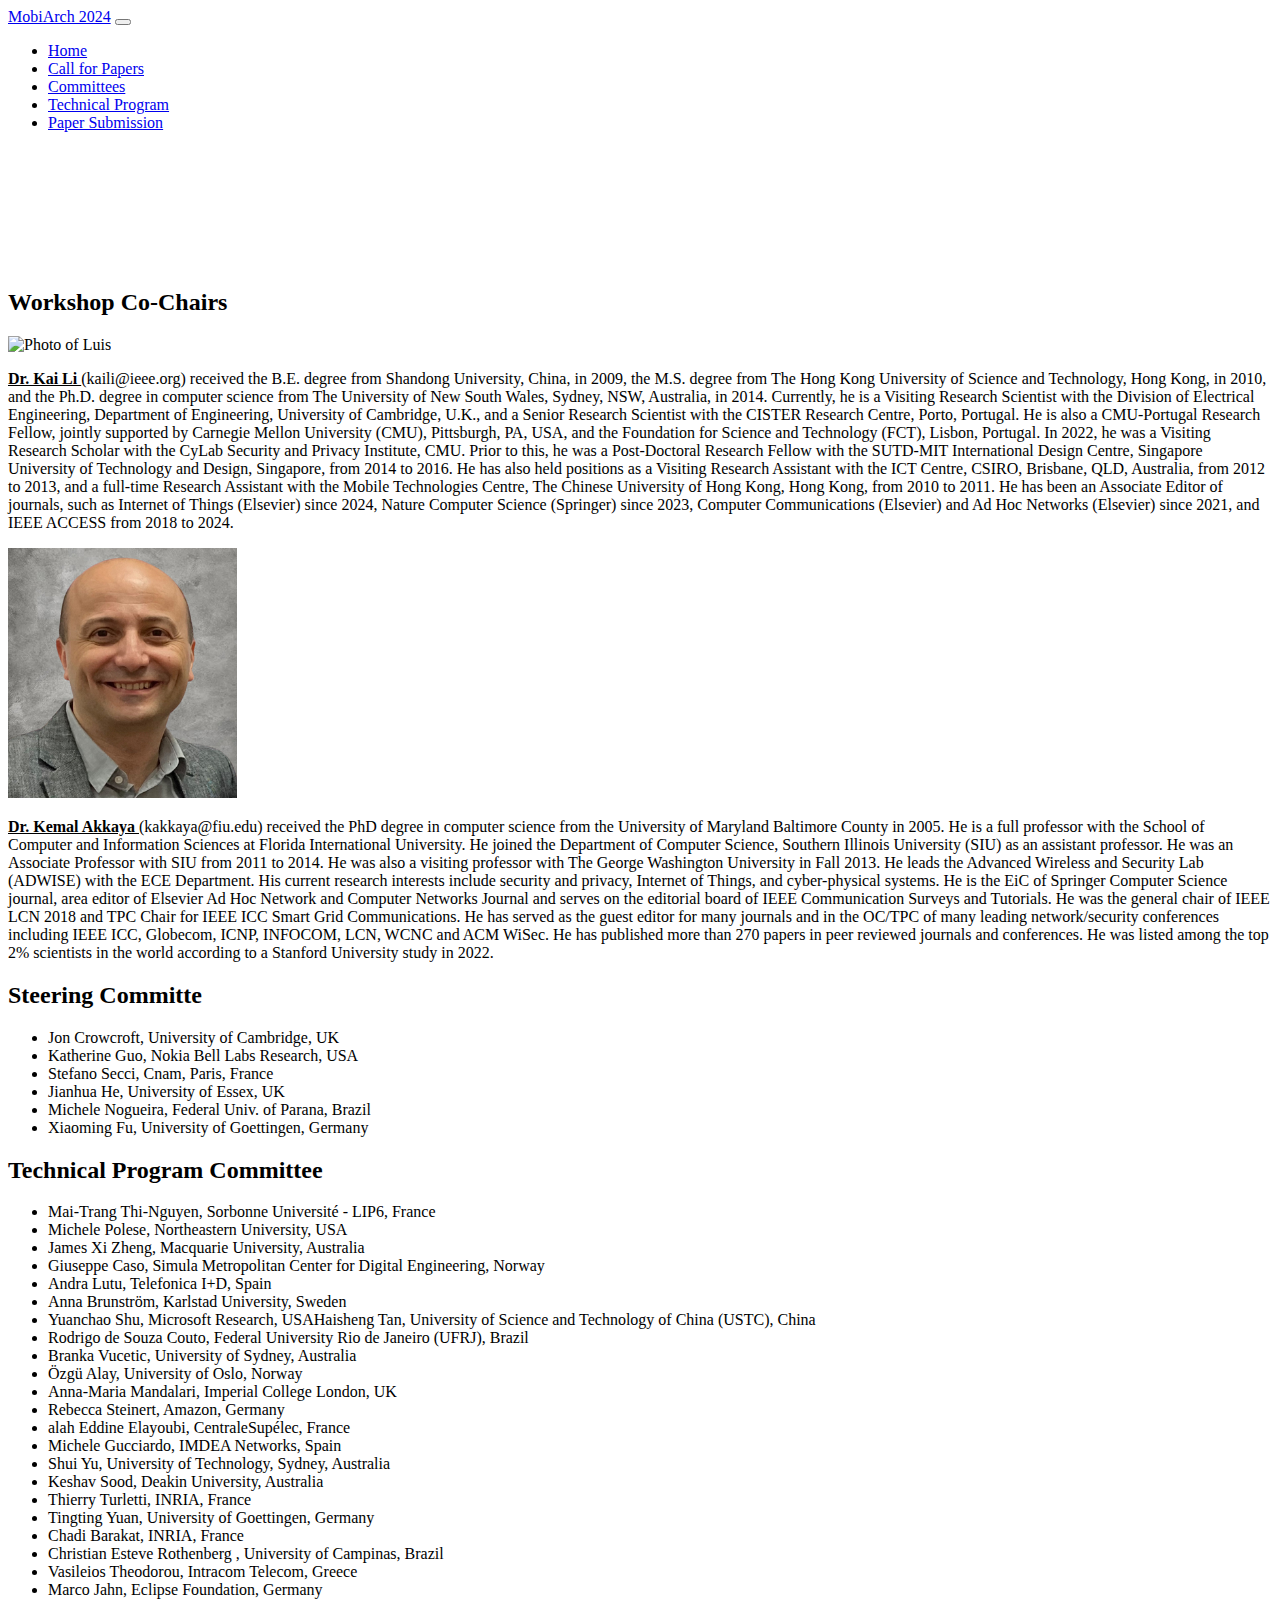
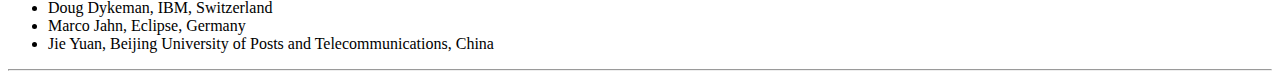
==== committees.html @ 20dde44c "Update committees.html" ====
<!doctype html>
<html lang="en">

<head>
    <meta charset="utf-8">
    <meta name="viewport" content="width=device-width, initial-scale=1, shrink-to-fit=no">
    <meta name="description"
        content="The last two decades have witnessed an extremely fast evolution of network technologies and an steep growth in mobile data traffic. According to the latest edition of the Cisco Visual Networking Index (VNI), global mobile data traffic is projected to increase nearly three-fold from 2020 to 2025, reaching 184 exabytes per month by 2025. This growth is being fuelled by factors such as the proliferation of mobile devices, the increasing availability of high-speed mobile networks, and the growing adoption of data-intensive mobile applications. This trend is coming along with increased capabilities and intelligence of devices, hence offering great opportunities for research innovation and development. Globally, 5G network deployments are becoming generalized, providing higher data speeds at low latency and enhanced throughput to handle more simultaneous connections without causing disruptions when compared with previous mobile generation. However, some issues and challenges have not been fully addressed in 5G mobile networks and they are attracting further research efforts like the emerging applications challenges that are pushing the required quality of service to extreme levels, the mobile edge computing issues for user mobility support in small cells, the tendency towards Open and smart RAN enabling interoperable interfaces, RAN virtualization and push embedded machine learning systems and artificial intelligence back end modules for an enhanced RAN intelligence. These challenges drive the need towards deep research on the next generation of mobile Internet system, the 6G, that would tackle these challenges while deliver new mobile services and defining the fundamental architectural components for the next generation mobile Internet.

The proposed MobiArch’24 workshop will focus on the technical architecture issues for next generation mobile Internet, to tackle the aforementioned challenges. MobiArch 2024 welcomes submissions from both researchers and practitioners from academia and industry that explore the latest developments in mobile communication technologies and architectures. In addition, we encourage work-in-progress and position papers that describe highly original ideas, present new directions, or have the potential to generate insightful provocative discussion at the workshop.">
    <title>MobiArch 2024</title>
    <link href="bootstrap.min.css" rel="stylesheet">
    <link href="jumbotron.css" rel="stylesheet">
</head>

<body>
    <nav class="navbar navbar-expand-md navbar-dark fixed-top bg-dark">
        <a class="navbar-brand" href="index.html">MobiArch 2024</a>
        <button class="navbar-toggler" type="button" data-toggle="collapse" data-target="#navbarNav"
            aria-controls="navbarNav" aria-expanded="false" aria-label="Toggle navigation">
            <span class="navbar-toggler-icon"></span>
        </button>
        <div class="collapse navbar-collapse" id="navbarNav">
            <ul class="navbar-nav mr-auto">
                <li class="nav-item">
                    <a class="nav-link" href="index.html">Home</a>
                </li>
                <li class="nav-item">
                    <a class="nav-link" href="call.html">Call for Papers</a>
                </li>
                <li class="nav-item active">
                    <a class="nav-link" href="committees.html">Committees</a>
                </li>
                <li class="nav-item">
                    <a class="nav-link" href="program.html">Technical Program</a>
                </li>
                <li class="nav-item">
                    <a class="nav-link" href="submission.html">Paper Submission</a>
                </li>
            </ul>
        </div>
    </nav>

    <main role="main">
        <div class="jumbotron">
            <div class="container"><FONT COLOR="white">
                <h1 class="display-3">MobiArch 2024</h1>
                <p> <h5>MobiArch 2024: Workshop on Mobility in the Evolving Internet Architecture </h5></p>
                <p><h5> Washington, D.C., USA,  <b>  </b> 18th November, 2023 </h5></p>
            </div></font>
        </div>

        <div class="container">
            <div class="row">
                <div class="col-md-12">
                    <h2>Workshop Co-Chairs</h2>
                </div>
            </div>
            <div class="col">
                <div class="row-md-4 small-text">
                    <p class="text-center"><img src="Kai_Li.jpg" alt="Photo of Luis" height="250"></p>
                    <p class="text-justify"><u><b>Dr. Kai Li </b></u> (kaili@ieee.org) received the B.E. degree from Shandong University, China, in 2009, the M.S. degree from The Hong Kong University of Science and Technology, Hong Kong, in 2010, and the Ph.D. degree in computer science from The University of New South Wales, Sydney, NSW, Australia, in 2014. Currently, he is a Visiting Research Scientist with the Division of Electrical Engineering, Department of Engineering, University of Cambridge, U.K., and a Senior Research Scientist with the CISTER Research Centre, Porto, Portugal. He is also a CMU-Portugal Research Fellow, jointly supported by Carnegie Mellon University (CMU), Pittsburgh, PA, USA, and the Foundation for Science and Technology (FCT), Lisbon, Portugal. In 2022, he was a Visiting Research Scholar with the CyLab Security and Privacy Institute, CMU. Prior to this, he was a Post-Doctoral Research Fellow with the SUTD-MIT International Design Centre, Singapore University of Technology and Design, Singapore, from 2014 to 2016. He has also held positions as a Visiting Research Assistant with the ICT Centre, CSIRO, Brisbane, QLD, Australia, from 2012 to 2013, and a full-time Research Assistant with the Mobile Technologies Centre, The Chinese University of Hong Kong, Hong Kong, from 2010 to 2011. He has been an Associate Editor of journals, such as Internet of Things (Elsevier) since 2024, Nature Computer Science (Springer) since 2023, Computer Communications (Elsevier) and Ad Hoc Networks (Elsevier) since 2021, and IEEE ACCESS from 2018 to 2024.</p>
                </div>
                <div class="row-md-4 small-text">
                    <p class="text-center"><img src="Kemal_Akkaya.jpg" alt="Photo of Tingting" height="250"></p>
                    <p class="text-justify"><u><b>Dr. Kemal Akkaya </b></u> (kakkaya@fiu.edu) received the PhD degree in computer science from the University of Maryland Baltimore County in 2005. He is a full professor with the School of Computer and Information Sciences at Florida International University. He joined the Department of Computer Science, Southern Illinois University (SIU) as an assistant professor. He was an Associate Professor with SIU from 2011 to 2014. He was also a visiting professor with The George Washington University in Fall 2013. He leads the Advanced Wireless and Security Lab (ADWISE) with the ECE Department. His current research interests include security and privacy, Internet of Things, and cyber-physical systems. He is the EiC of Springer Computer Science journal, area editor of Elsevier Ad Hoc Network and Computer Networks Journal and serves on the editorial board of IEEE Communication Surveys and Tutorials. He was the general chair of IEEE LCN 2018 and TPC Chair for IEEE ICC Smart Grid Communications. He has served as the guest editor for many journals and in the OC/TPC of many leading network/security conferences including IEEE ICC, Globecom, ICNP, INFOCOM, LCN, WCNC and ACM WiSec. He has published more than 270 papers in peer reviewed journals and conferences. He was listed among the top 2% scientists in the world according to a Stanford University study in 2022.  </p>
                </div>
<!--                 <div class="row-md-4 small-text">
                    <p class="text-center"><img src="Lorenzo.png" alt="Photo of Lorenzo Bertizzolo" height="250"></p>
                    <p class="text-justify"><u><b>Dr. Lorenzo Bertizzolo</b></u> (lbertizzolo@apple.com) is a wireless systems engineer at Apple working 
                    on 5G cellular software for iOS. He earned his Ph.D. in Computer Engineering at Northeastern University, in 2021. 
                    As a researcher, he worked with AT&T Labs Research, Facebook Connectivity Labs, and Google, network infrastructure team.
                    His focus is 5G/6G networks, wireless networked systems, software-defined networking for wireless systems, MIMO communications, and Non Terrestrial Networks. 
                    He earned the “Electrical and Computer Engineering Outstanding Research Award” from Northeastern University in 2020 and the “WiNTECH Best Paper Award” in 2019. </p>
                </div> -->
            </div>
            <div class="row">
                <div class="col-md-12">
                    <h2>Steering Committe</h2>
                    <ul>
                        <li>Jon Crowcroft, University of Cambridge, UK</li>
                        <li>Katherine Guo, Nokia Bell Labs Research, USA</li>
                        <li>Stefano Secci, Cnam, Paris, France</li>
                        <li>Jianhua He, University of Essex, UK</li>
                        <li>Michele Nogueira, Federal Univ. of Parana, Brazil</li>
                        <li>Xiaoming Fu, University of Goettingen, Germany</li>
                    </ul>
					<h2>Technical Program Committee</h2>
                    <ul>
                        <li>Mai-Trang Thi-Nguyen, Sorbonne Université - LIP6, France</li>
                        <li>Michele Polese, Northeastern University, USA</li>
                        <li>James Xi Zheng, Macquarie University, Australia</li>
                        <li>Giuseppe Caso, Simula Metropolitan Center for Digital Engineering, Norway</li>
                        <li>Andra Lutu, Telefonica I+D, Spain </li>
                        <li>Anna Brunström, Karlstad University, Sweden </li>
                        <li>Yuanchao Shu, Microsoft Research, USAHaisheng Tan, University of Science and Technology of China (USTC), China</li>
			<li>Rodrigo de Souza Couto, Federal University Rio de Janeiro (UFRJ), Brazil </li>
			<li>Branka Vucetic, University of Sydney, Australia </li>
			<li>Özgü Alay, University of Oslo, Norway </li>
			<li>Anna-Maria Mandalari, Imperial College London, UK </li>
			<li>Rebecca Steinert, Amazon, Germany </li>
			<li>alah Eddine Elayoubi, CentraleSupélec, France </li>
			<li>Michele Gucciardo, IMDEA Networks, Spain </li>
			<li>Shui Yu, University of Technology, Sydney, Australia </li>
			<li>Keshav Sood, Deakin University, Australia </li>
			<li>Thierry Turletti, INRIA, France </li>
			<li>Tingting Yuan, University of Goettingen, Germany </li>
			<li>Chadi Barakat, INRIA, France </li>
			<li>Christian Esteve Rothenberg , University of Campinas, Brazil </li>
			<li>Vasileios Theodorou, Intracom Telecom, Greece </li>
			<li>Marco Jahn, Eclipse Foundation, Germany </li>
			<li>Doug Dykeman, IBM, Switzerland </li>
			<li>Marco Jahn, Eclipse, Germany </li>
			<li>Jie Yuan, Beijing University of Posts and Telecommunications, China </li>
            <!--             <li>Sudipta	Acharya, SZU China</li>
                        <li>Deyu Zhang, Central South University</li>
                        <li>Mengwei	Xu, Beijing University of Posts and Telecommunications</li>
                        <li>Young Choon	Lee, Macquarie University</li>
                        <li>Xi Zheng, Macquarie University</li>
						<li>Miao Hu, Sun Yat-sen University</li>
                        <li>Weifeng	Sun, Dalian University of Technology</li>
                        <li>Rodrigo	Couto, Universidade Federal do Rio de Janeiro</li>
                        <li>Taotao Wang, Shenzhen University</li>
                        <li>Youyang	Qu, CSIRO</li>
                        <li>Shu	Yang, Shenzhen University</li>
						<li>Yaodong	Huang, Shenzhen University</li>
						<li>Anna Brunstrom, Karlstad University</li>
                        <li>Giuseppe Caso, Ericsson Research</li>
                        <li>Haisheng Tan, University of Science and Technology of China</li>
                        <li>Thi Mai Trang Nguyen, University of Paris 6</li>
                        <li>Wei	Wang, Huazhong University of Science and Technology</li>
                        <li>Jessie Hui Wang, Tsinghua University</li>
						<li>Michele	Polese, Northeastern University</li>
						<li>Razvan Stanica, INSA Lyon</li>
						<li>Zuoyin Tang, Aston University</li>						
						<li>Lorenzo	Ghiro, University of Brescia</li>						
						<li>Dario Bega, Nokia Bell Labs</li>						
						<li>Zhangyu	Guan, University of NY at Buffalo</li>						
						<li>Pedram Johari, Northeastern University</li>						
						<li>Nan	Cen, Missouri University of Science and Technology</li>						
						<li>Andrea Ferlini, Nokia Bell Labs</li>						
						<li>Salvatore D'Oro, Northeastern University</li>						
						<li>Jincao Zhu, University of Utah, USA</li> -->
                    </ul>
                    <!-- <h2>TPC(tentative list)</h2>
					To be announced. -->
<!--                    <ul>
                         <li>Miao Hu, Sun Yat-sen University, China</li>
                        <li>Mai-Trang Thi-Nguyen, Sorbonne Université - LIP6, France</li>
                        <li>Michele Polese, Northeastern University, USA</li>
						<li>James Xi Zheng, Macquarie University, Australia</li>
                        <li>Mengwei Xu, Beijing University of Posts and Telecommunications, China</li>
                        <li>Giuseppe Caso, Simula Metropolitan Center for Digital Engineering, Norway</li>
                        <li>Andra Lutu, Telefonica I+D, Spain</li>
                        <li>Anna Brunström, Karlstad University, Sweden</li>
                        <li>Yuanchao Shu, Microsoft Research, USA</li>
                        <li>Haisheng Tan, University of Science and Technology of China (USTC), China</li>
                        <li>Rodrigo de Souza Couto, Federal University Rio de Janeiro (UFRJ), Brazil</li>
                        <li>Razvan Stanica, INSA Lyon, France</li>
                        <li>Bruno Y. L. Kimura, Sao Paulo Federal University (UNIFESP), Brazil</li>
                        <li>Özgü Alay, University of Oslo, Norway</li>
                        <li>Anna-Maria Mandalari, Imperial College London, UK</li>
                        <li>Rebecca Steinert, Amazon, Germany</li>
                        <li>Salah Eddine Elayoubi, CentraleSupélec, France</li>  
                        <li> Michele Gucciardo, IMDEA Networks, Spain </li> 
						<li>Young Lee, Macquarie University, Australia</li>
						<li>Shui Yu, University of Technology, Sydney, Australia</li>
						<li>Keshav Sood, Deakin University, Australia</li>
						<li>Taotao Wang, Shenzhen University, China</li>
						<li>Weifeng Sun, Dalian University of Technology, China</li>
						<li>Deyu Zhang, Central South University, China</li>
						<li>Youyang Qu, Deakin University, Australia</li>
						<li>Mengwei Xu, Beijing University of Posts and Telecommunications, China</li>
						<li>Yifan Zhang, Binghamton University, USA</li>
                    </ul> -->
                </div>
            </div>
            <hr>
        </div>
    </main>

    <script src="jquery-3.2.1.slim.min.js"></script>
    <script src="popper.min.js"></script>
    <script src="bootstrap.min.js"></script>
</body>

</html>
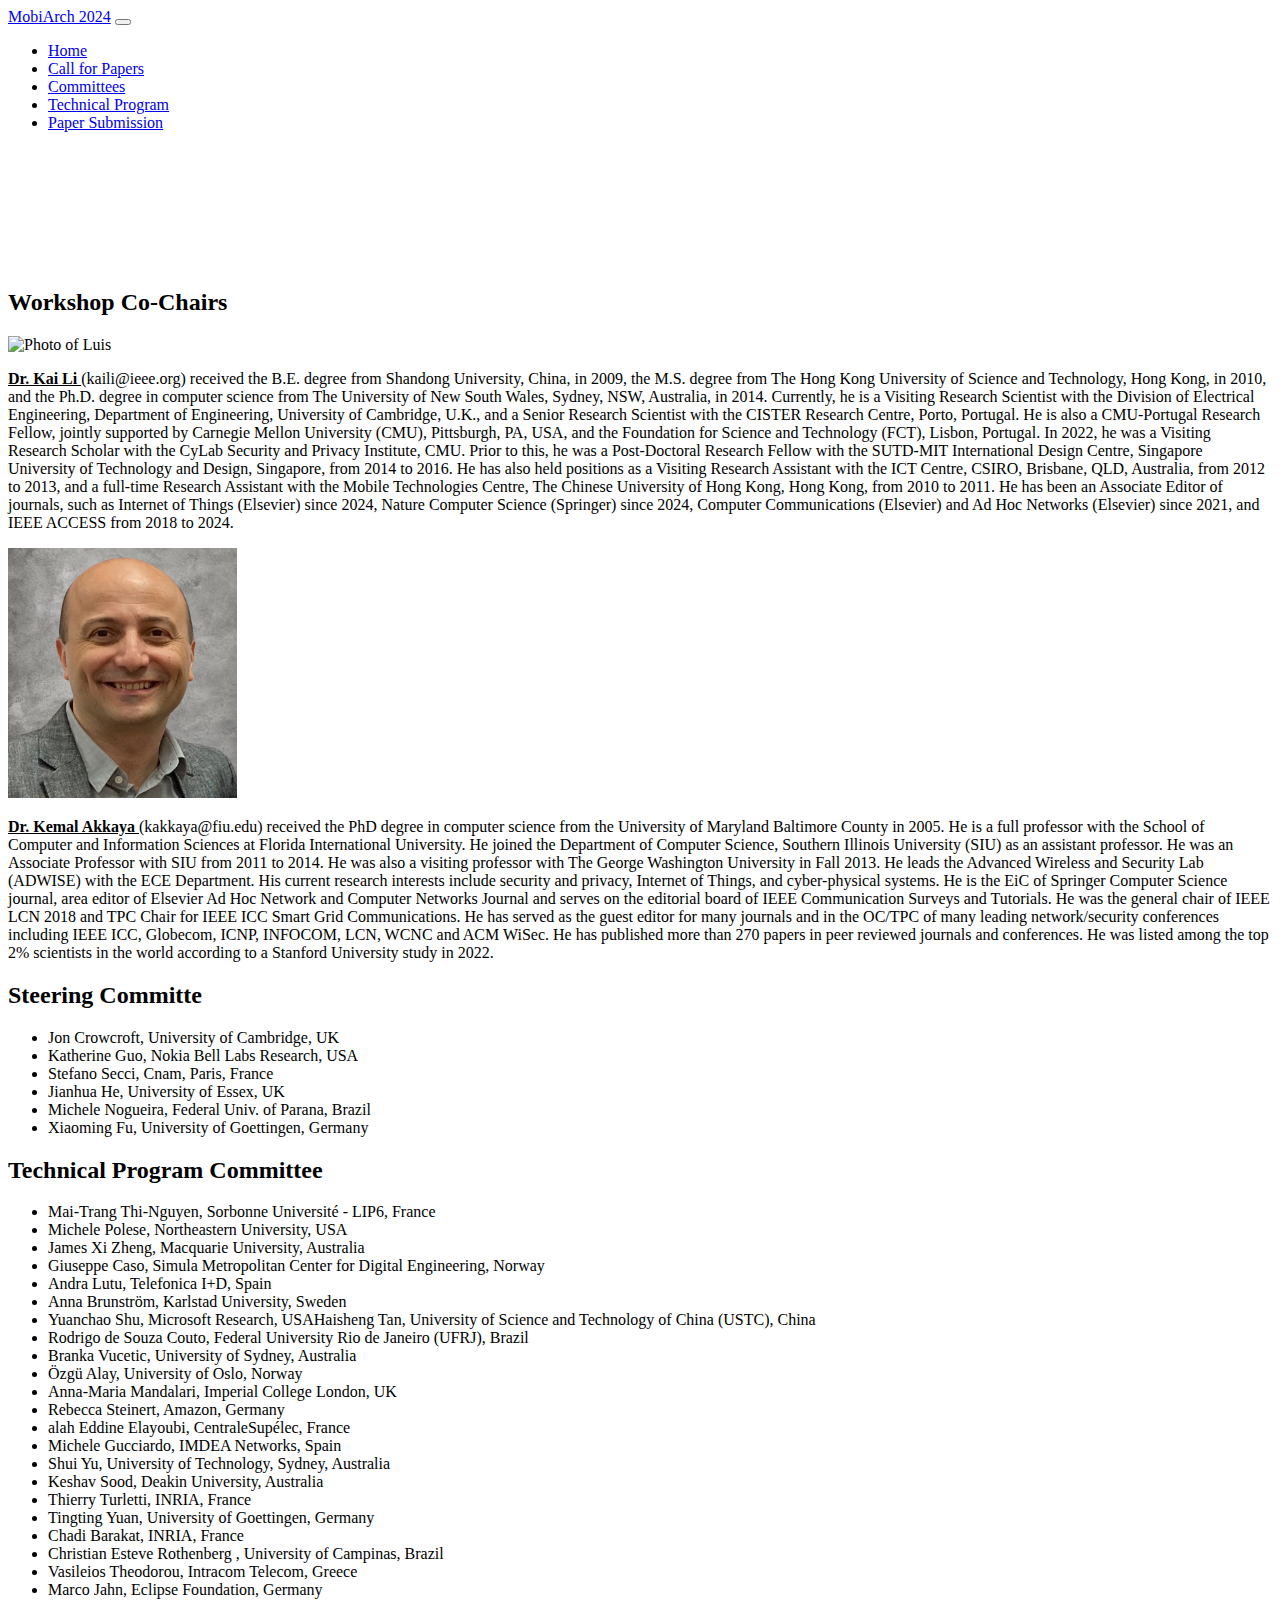
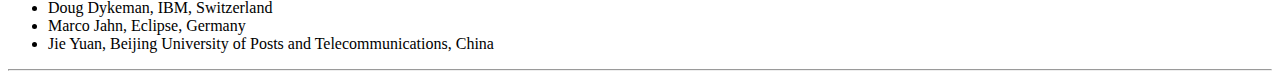
==== commit 8c349b46: "Update committees.html" ====
--- a/committees.html
+++ b/committees.html
@@ -46,8 +46,8 @@
         <div class="jumbotron">
             <div class="container"><FONT COLOR="white">
                 <h1 class="display-3">MobiArch 2024</h1>
-                <p> <h5>MobiArch 2024: Workshop on Mobility in the Evolving Internet Architecture </h5></p>
-                <p><h5> Washington, D.C., USA,  <b>  </b> 18th November, 2023 </h5></p>
+                <p> <h5>Workshop on Mobility in the Evolving Internet Architecture to be held in conjunction with MobiCom 2024 </h5></p>
+                <p><h5> Washington, D.C., USA,  <b>  </b> 18th November, 2024 </h5></p>
             </div></font>
         </div>
 
@@ -60,7 +60,7 @@
             <div class="col">
                 <div class="row-md-4 small-text">
                     <p class="text-center"><img src="Kai_Li.jpg" alt="Photo of Luis" height="250"></p>
-                    <p class="text-justify"><u><b>Dr. Kai Li </b></u> (kaili@ieee.org) received the B.E. degree from Shandong University, China, in 2009, the M.S. degree from The Hong Kong University of Science and Technology, Hong Kong, in 2010, and the Ph.D. degree in computer science from The University of New South Wales, Sydney, NSW, Australia, in 2014. Currently, he is a Visiting Research Scientist with the Division of Electrical Engineering, Department of Engineering, University of Cambridge, U.K., and a Senior Research Scientist with the CISTER Research Centre, Porto, Portugal. He is also a CMU-Portugal Research Fellow, jointly supported by Carnegie Mellon University (CMU), Pittsburgh, PA, USA, and the Foundation for Science and Technology (FCT), Lisbon, Portugal. In 2022, he was a Visiting Research Scholar with the CyLab Security and Privacy Institute, CMU. Prior to this, he was a Post-Doctoral Research Fellow with the SUTD-MIT International Design Centre, Singapore University of Technology and Design, Singapore, from 2014 to 2016. He has also held positions as a Visiting Research Assistant with the ICT Centre, CSIRO, Brisbane, QLD, Australia, from 2012 to 2013, and a full-time Research Assistant with the Mobile Technologies Centre, The Chinese University of Hong Kong, Hong Kong, from 2010 to 2011. He has been an Associate Editor of journals, such as Internet of Things (Elsevier) since 2024, Nature Computer Science (Springer) since 2023, Computer Communications (Elsevier) and Ad Hoc Networks (Elsevier) since 2021, and IEEE ACCESS from 2018 to 2024.</p>
+                    <p class="text-justify"><u><b>Dr. Kai Li </b></u> (kaili@ieee.org) received the B.E. degree from Shandong University, China, in 2009, the M.S. degree from The Hong Kong University of Science and Technology, Hong Kong, in 2010, and the Ph.D. degree in computer science from The University of New South Wales, Sydney, NSW, Australia, in 2014. Currently, he is a Visiting Research Scientist with the Division of Electrical Engineering, Department of Engineering, University of Cambridge, U.K., and a Senior Research Scientist with the CISTER Research Centre, Porto, Portugal. He is also a CMU-Portugal Research Fellow, jointly supported by Carnegie Mellon University (CMU), Pittsburgh, PA, USA, and the Foundation for Science and Technology (FCT), Lisbon, Portugal. In 2022, he was a Visiting Research Scholar with the CyLab Security and Privacy Institute, CMU. Prior to this, he was a Post-Doctoral Research Fellow with the SUTD-MIT International Design Centre, Singapore University of Technology and Design, Singapore, from 2014 to 2016. He has also held positions as a Visiting Research Assistant with the ICT Centre, CSIRO, Brisbane, QLD, Australia, from 2012 to 2013, and a full-time Research Assistant with the Mobile Technologies Centre, The Chinese University of Hong Kong, Hong Kong, from 2010 to 2011. He has been an Associate Editor of journals, such as Internet of Things (Elsevier) since 2024, Nature Computer Science (Springer) since 2024, Computer Communications (Elsevier) and Ad Hoc Networks (Elsevier) since 2021, and IEEE ACCESS from 2018 to 2024.</p>
                 </div>
                 <div class="row-md-4 small-text">
                     <p class="text-center"><img src="Kemal_Akkaya.jpg" alt="Photo of Tingting" height="250"></p>
